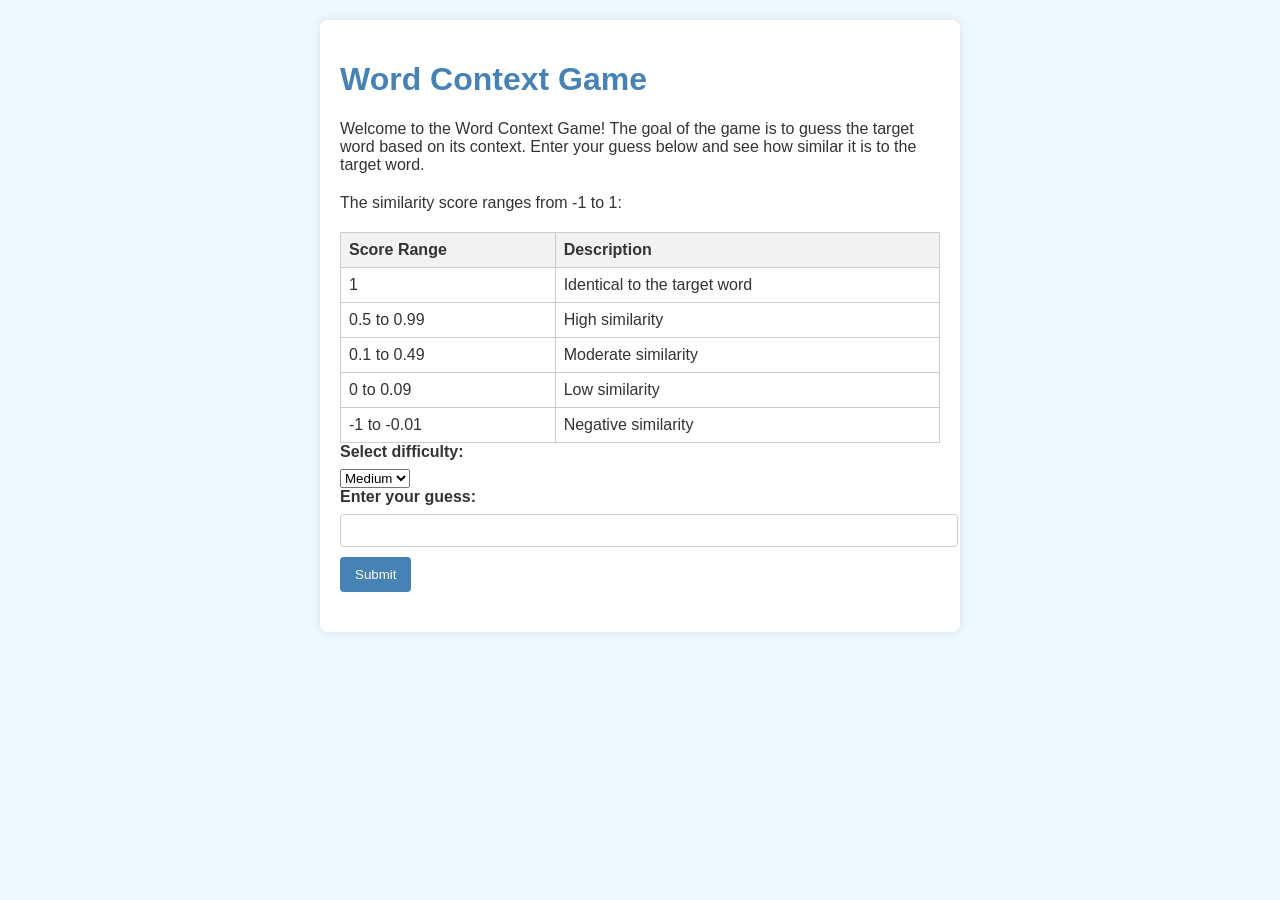
==== templates/index.html @ 34b67fab "Context Connect Game Add difficulty-based word guessing feature and update target word based on diff" ====
<!--
Author: Sandeep Belgavi
Created on: 2023-10-05
-->

<!DOCTYPE html>
<html lang="en">
<head>
    <meta charset="UTF-8">
    <meta name="viewport" content="width=device-width, initial-scale=1.0">
    <title>Word Context Game</title>
    <style>
        body {
            font-family: Arial, sans-serif;
            background-color: #f0f8ff;
            color: #333;
            margin: 0;
            padding: 20px;
        }
        h1 {
            color: #4682b4;
        }
        .container {
            max-width: 600px;
            margin: 0 auto;
            padding: 20px;
            background-color: #fff;
            border-radius: 8px;
            box-shadow: 0 0 10px rgba(0, 0, 0, 0.1);
        }
        label {
            display: block;
            margin-bottom: 8px;
            font-weight: bold;
        }
        input[type="text"] {
            width: 100%;
            padding: 8px;
            margin-bottom: 10px;
            border: 1px solid #ccc;
            border-radius: 4px;
        }
        button {
            background-color: #4682b4;
            color: #fff;
            padding: 10px 15px;
            border: none;
            border-radius: 4px;
            cursor: pointer;
        }
        button:hover {
            background-color: #5a9bd4;
        }
        p {
            margin-top: 20px;
        }
        table {
            width: 100%;
            border-collapse: collapse;
            margin-top: 20px;
        }
        th, td {
            border: 1px solid #ccc;
            padding: 8px;
            text-align: left;
        }
        th {
            background-color: #f2f2f2;
        }
    </style>
</head>
<body>
<div class="container">
    <h1>Word Context Game</h1>
    <p>Welcome to the Word Context Game! The goal of the game is to guess the target word based on its context. Enter your guess below and see how similar it is to the target word.</p>
    <p>The similarity score ranges from -1 to 1:</p>
    <table>
        <tr>
            <th>Score Range</th>
            <th>Description</th>
        </tr>
        <tr>
            <td>1</td>
            <td>Identical to the target word</td>
        </tr>
        <tr>
            <td>0.5 to 0.99</td>
            <td>High similarity</td>
        </tr>
        <tr>
            <td>0.1 to 0.49</td>
            <td>Moderate similarity</td>
        </tr>
        <tr>
            <td>0 to 0.09</td>
            <td>Low similarity</td>
        </tr>
        <tr>
            <td>-1 to -0.01</td>
            <td>Negative similarity</td>
        </tr>
    </table>
    <form id="guess-form">
        <label for="difficulty">Select difficulty:</label>
        <select id="difficulty" name="difficulty">
            <option value="easy">Easy</option>
            <option value="medium" selected>Medium</option>
            <option value="hard">Hard</option>
        </select>
        <label for="guess">Enter your guess:</label>
        <input type="text" id="guess" name="guess" required>
        <button type="submit">Submit</button>
    </form>
    <p id="result"></p>
</div>

<script>
    document.getElementById('guess-form').addEventListener('submit', function(event) {
        event.preventDefault();
        const guess = document.getElementById('guess').value;
        const difficulty = document.getElementById('difficulty').value;
        fetch('/guess', {
            method: 'POST',
            headers: {
                'Content-Type': 'application/x-www-form-urlencoded',
            },
            body: `guess=${guess}&difficulty=${difficulty}`
        })
        .then(response => response.json())
        .then(data => {
            document.getElementById('result').textContent = data.result;
        });
    });
</script>
</body>
</html>
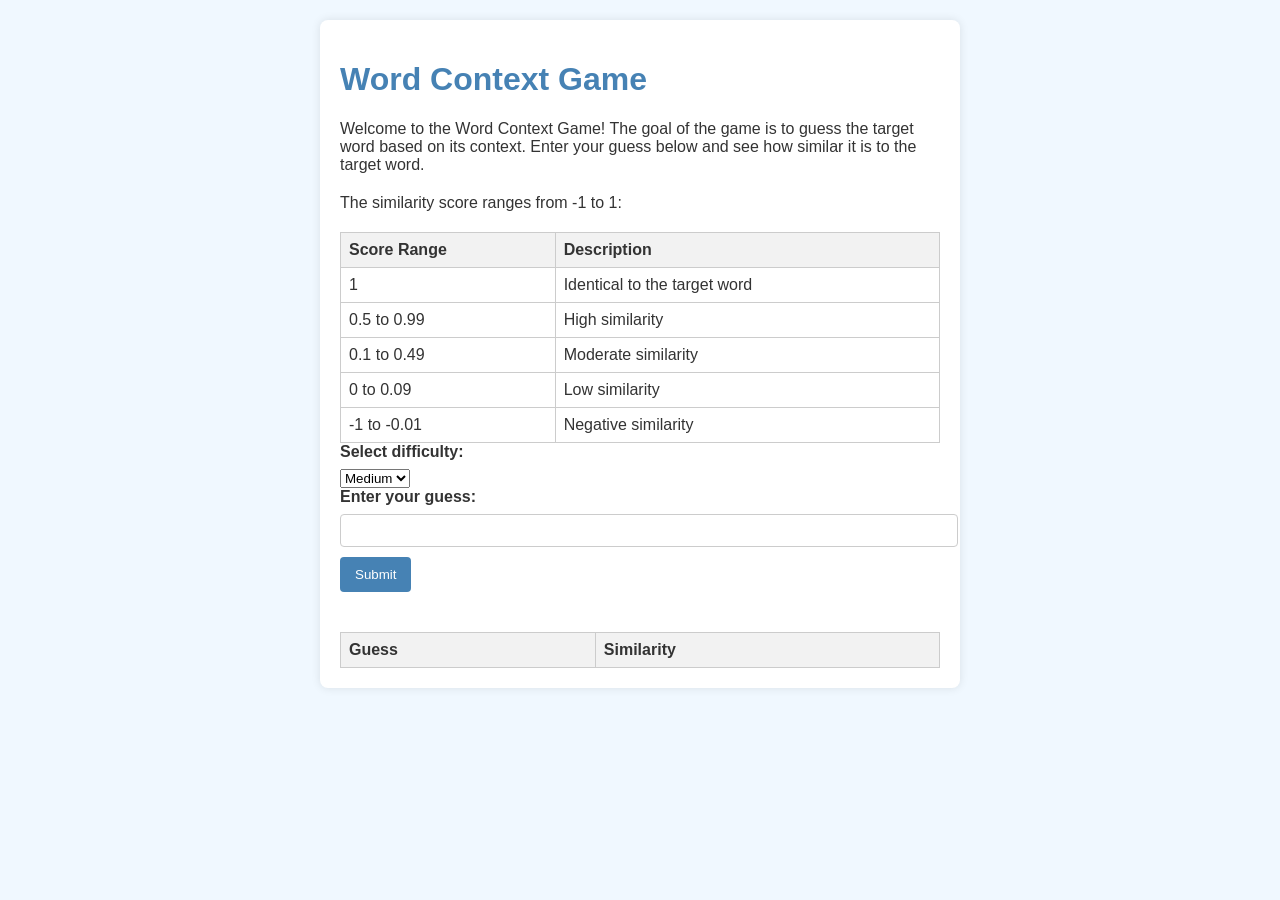
==== commit 88ede65d: "Update index.html Made code modular, added few essence of difficulty and retaining guessed words alo" ====
--- a/templates/index.html
+++ b/templates/index.html
@@ -67,6 +67,24 @@
         th {
             background-color: #f2f2f2;
         }
+        .scrollable-table {
+            max-height: 200px;
+            overflow-y: auto;
+            display: block;
+        }
+        .high-similarity {
+            background-color: #d4edda;
+        }
+        .moderate-similarity {
+            background-color: #fff3cd;
+        }
+        .low-similarity {
+            background-color: #f8d7da;
+        }
+        .correct-guess {
+            background-color: #006400;
+            color: #fff;
+        }
     </style>
 </head>
 <body>
@@ -75,10 +93,13 @@
     <p>Welcome to the Word Context Game! The goal of the game is to guess the target word based on its context. Enter your guess below and see how similar it is to the target word.</p>
     <p>The similarity score ranges from -1 to 1:</p>
     <table>
+        <thead>
         <tr>
             <th>Score Range</th>
             <th>Description</th>
         </tr>
+        </thead>
+        <tbody>
         <tr>
             <td>1</td>
             <td>Identical to the target word</td>
@@ -99,6 +120,7 @@
             <td>-1 to -0.01</td>
             <td>Negative similarity</td>
         </tr>
+        </tbody>
     </table>
     <form id="guess-form">
         <label for="difficulty">Select difficulty:</label>
@@ -112,6 +134,19 @@
         <button type="submit">Submit</button>
     </form>
     <p id="result"></p>
+    <div class="scrollable-table">
+        <table id="guesses-table">
+            <thead>
+            <tr>
+                <th>Guess</th>
+                <th>Similarity</th>
+            </tr>
+            </thead>
+            <tbody>
+            <!-- Guesses will be appended here -->
+            </tbody>
+        </table>
+    </div>
 </div>
 
 <script>
@@ -129,8 +164,32 @@
         .then(response => response.json())
         .then(data => {
             document.getElementById('result').textContent = data.result;
+            if (data.similarity !== null) {
+                const tableBody = document.getElementById('guesses-table').querySelector('tbody');
+                const newRow = document.createElement('tr');
+                const guessCell = document.createElement('td');
+                const similarityCell = document.createElement('td');
+                guessCell.textContent = guess;
+                similarityCell.textContent = data.similarity.toFixed(4);
+
+                if (data.similarity === 1) {
+                    newRow.classList.add('correct-guess');
+                    document.getElementById('difficulty').querySelector(`option[value="${difficulty}"]`).disabled = true;
+                    alert('Congratulations! You found the word. Please select a different difficulty level to restart the game.');
+                } else if (data.similarity >= 0.5) {
+                    newRow.classList.add('high-similarity');
+                } else if (data.similarity >= 0.1) {
+                    newRow.classList.add('moderate-similarity');
+                } else {
+                    newRow.classList.add('low-similarity');
+                }
+
+                newRow.appendChild(guessCell);
+                newRow.appendChild(similarityCell);
+                tableBody.appendChild(newRow);
+            }
         });
     });
 </script>
 </body>
-</html>+</html>
